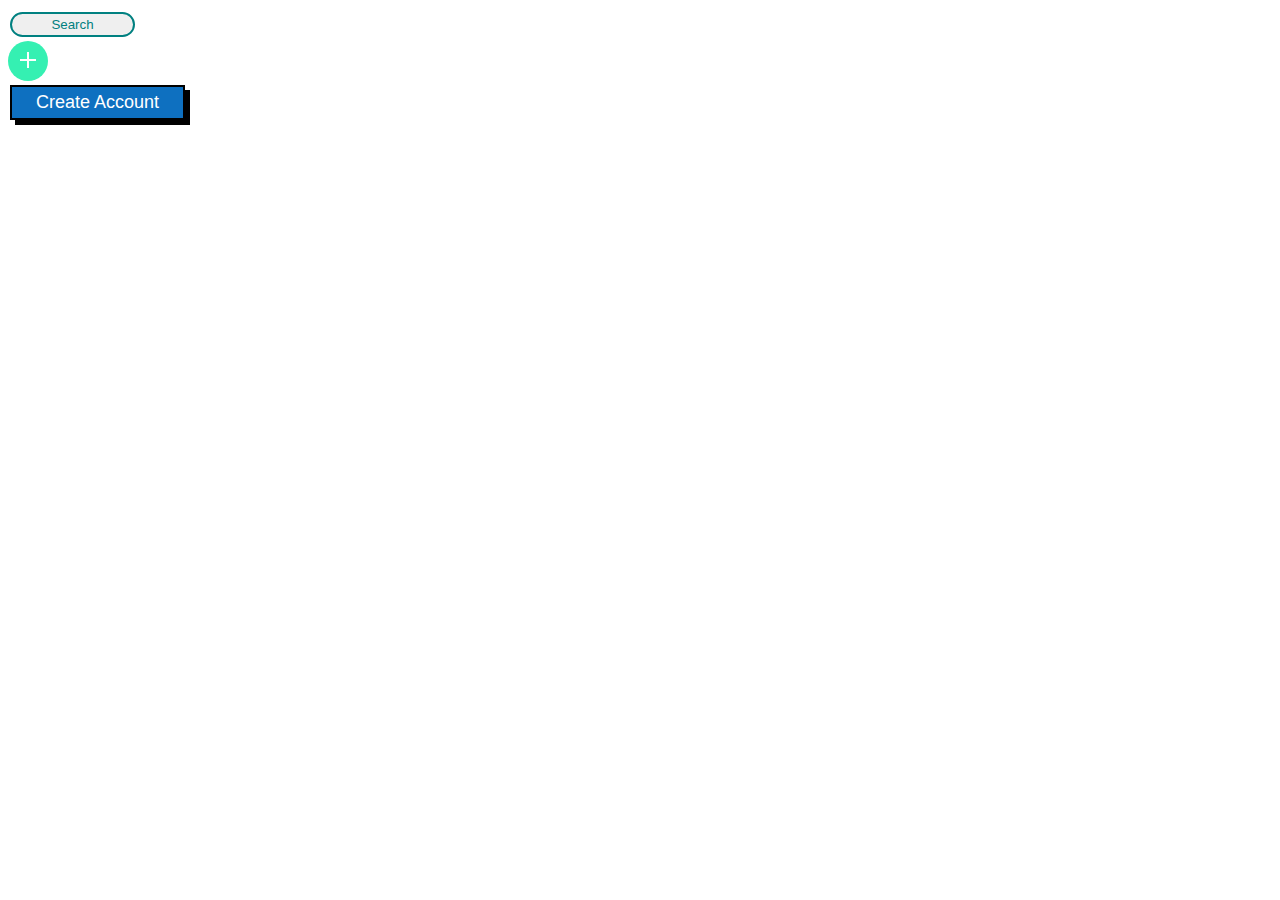
==== button_up.html @ cb345d32 "Add files via upload" ====
<!DOCTYPE html>
<html lang="en">
<head>
    <meta charset="UTF-8">
    <meta http-equiv="X-UA-Compatible" content="IE=edge">
    <meta name="viewport" content="width=device-width, initial-scale=1.0">
    <title>Document</title>
    <style>
        .search {
            border: 5x;
            border-style: solid;
            border-color: teal;
            border-radius: 15px;
            padding: auto;
            text-align: center;
            display: inline-block;
            margin: 4px 2px;
            height: 25px;
            width: 125px;
            color: teal;
        }
        .circle {
            height: 40px;
            width: 40px;
            border: none;
            border-radius: 50%;
            outline: none;
            background-color: rgb(53, 240, 178);
            padding: 12px;
        }
        .horizontal, .vertical {
            width: 100%;
            height: 2px;
            background-color: white;
        }
        .vertical {
            position: relative;
            bottom: 2px;
            transform: rotate(90deg);
        }
        .Account {
            border: 2px;
            border-style: solid;
            border-color: black;
            padding: auto;
            text-align: center;
            display: inline-block;
            margin: 4px 2px;
            background-color: rgb(14, 112, 192);
            color: white;
            height: 35px;
            width: 175px;
            font-size: large;
            box-shadow: 5px 5px black;
            
        }
    </style>
</head>
<body>
    <div><button class="search">Search</button></div>
    <div>
        <button class="circle">
            <div class="line-wrapper">
                <div class="horizontal"></div>
                <div class="vertical"></div>
            </div>
        </button>
    </div>
    <div><button class="Account">Create Account</button></div>
</body>
</html>
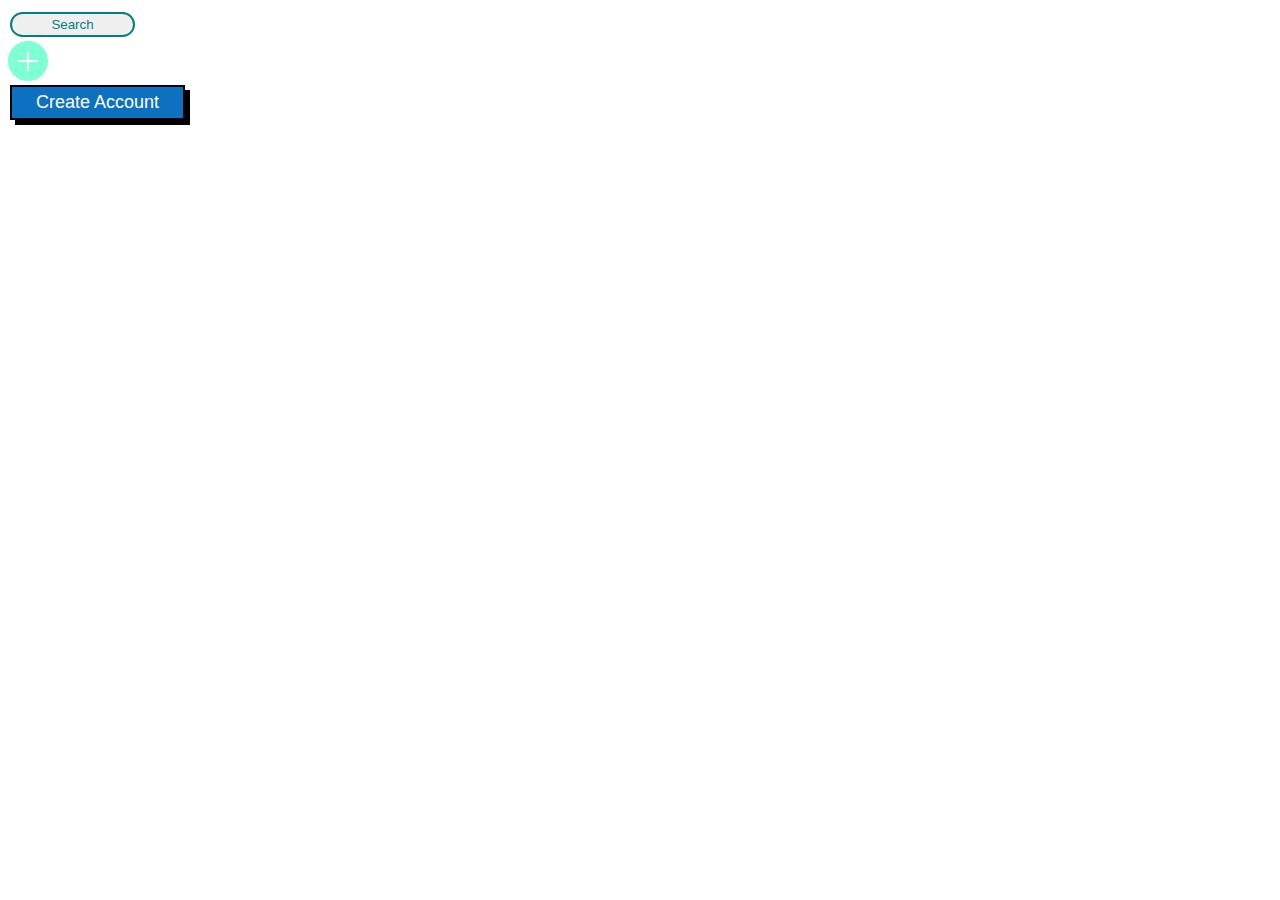
==== commit 5a0c37e9: "Add files via upload" ====
--- a/button_up.html
+++ b/button_up.html
@@ -7,11 +7,9 @@
     <title>Document</title>
     <style>
         .search {
-            border: 5x;
             border-style: solid;
             border-color: teal;
             border-radius: 15px;
-            padding: auto;
             text-align: center;
             display: inline-block;
             margin: 4px 2px;
@@ -20,29 +18,21 @@
             color: teal;
         }
         .circle {
-            height: 40px;
+            --b:2px;
             width: 40px;
-            border: none;
+            aspect-ratio: 1/1;
+            border: 10px solid aquamarine;
+            background: 
+            conic-gradient(from 90deg at var(--b) var(--b),aquamarine 90deg,#fff 0) 
+            calc(100% + var(--b)/2) calc(100% + var(--b)/2)/
+            calc(50%  + var(--b))   calc(50%  + var(--b));
+            display:inline-block;
             border-radius: 50%;
-            outline: none;
-            background-color: rgb(53, 240, 178);
-            padding: 12px;
-        }
-        .horizontal, .vertical {
-            width: 100%;
-            height: 2px;
-            background-color: white;
-        }
-        .vertical {
-            position: relative;
-            bottom: 2px;
-            transform: rotate(90deg);
         }
         .Account {
             border: 2px;
             border-style: solid;
             border-color: black;
-            padding: auto;
             text-align: center;
             display: inline-block;
             margin: 4px 2px;
@@ -58,14 +48,7 @@
 </head>
 <body>
     <div><button class="search">Search</button></div>
-    <div>
-        <button class="circle">
-            <div class="line-wrapper">
-                <div class="horizontal"></div>
-                <div class="vertical"></div>
-            </div>
-        </button>
-    </div>
+    <button class="circle"></button>
     <div><button class="Account">Create Account</button></div>
 </body>
 </html>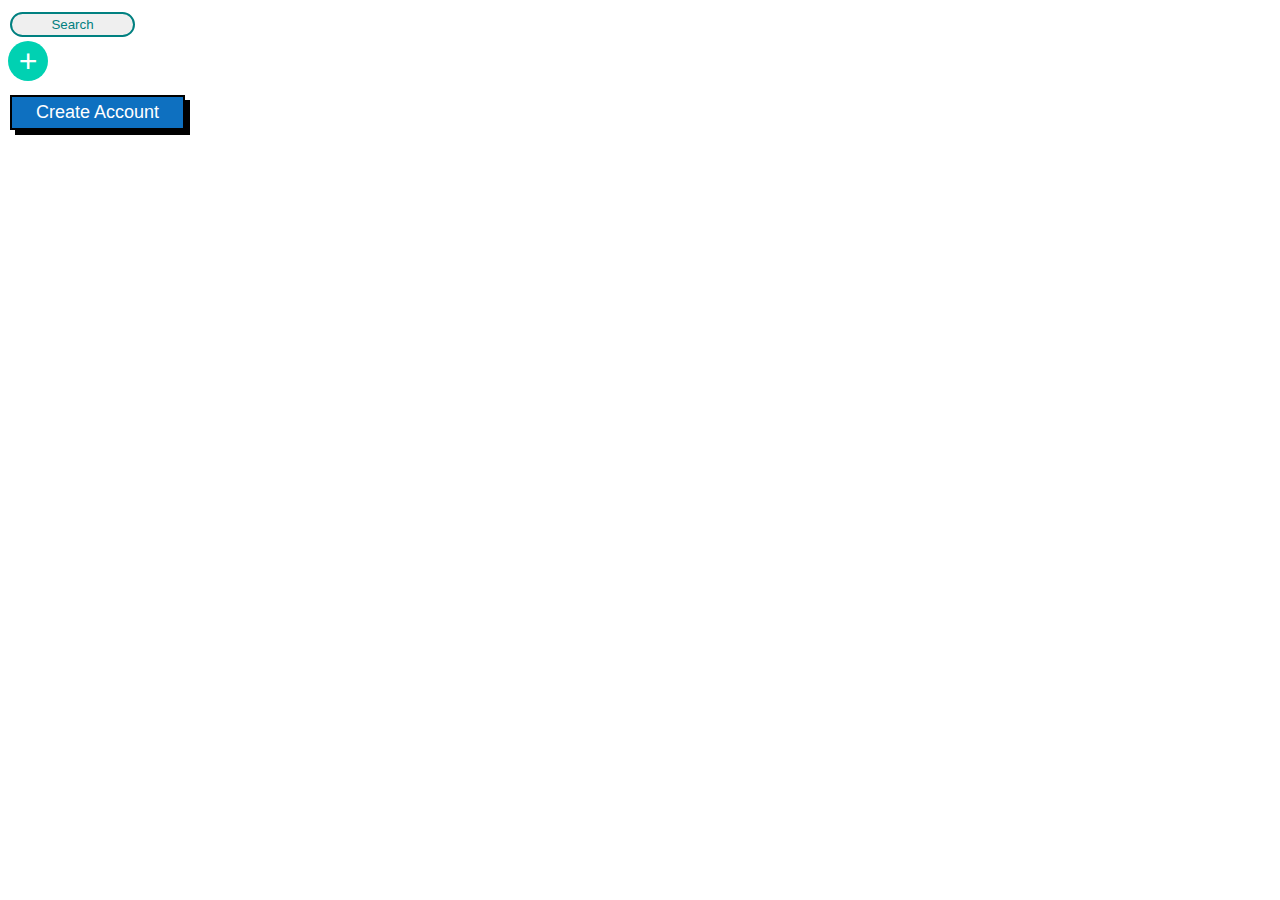
==== commit b4dd14d0: "Add files via upload" ====
--- a/button_up.html
+++ b/button_up.html
@@ -18,16 +18,15 @@
             color: teal;
         }
         .circle {
-            --b:2px;
+            display: block;
+            margin-bottom: 10px;
+            height: 40px;
             width: 40px;
-            aspect-ratio: 1/1;
-            border: 10px solid aquamarine;
-            background: 
-            conic-gradient(from 90deg at var(--b) var(--b),aquamarine 90deg,#fff 0) 
-            calc(100% + var(--b)/2) calc(100% + var(--b)/2)/
-            calc(50%  + var(--b))   calc(50%  + var(--b));
-            display:inline-block;
+            background-color: #00d1b2;
+            color: #fff;
             border-radius: 50%;
+            border: none;
+            font-size: xx-large;
         }
         .Account {
             border: 2px;
@@ -48,7 +47,7 @@
 </head>
 <body>
     <div><button class="search">Search</button></div>
-    <button class="circle"></button>
+    <button class="circle">+</button>
     <div><button class="Account">Create Account</button></div>
 </body>
 </html>